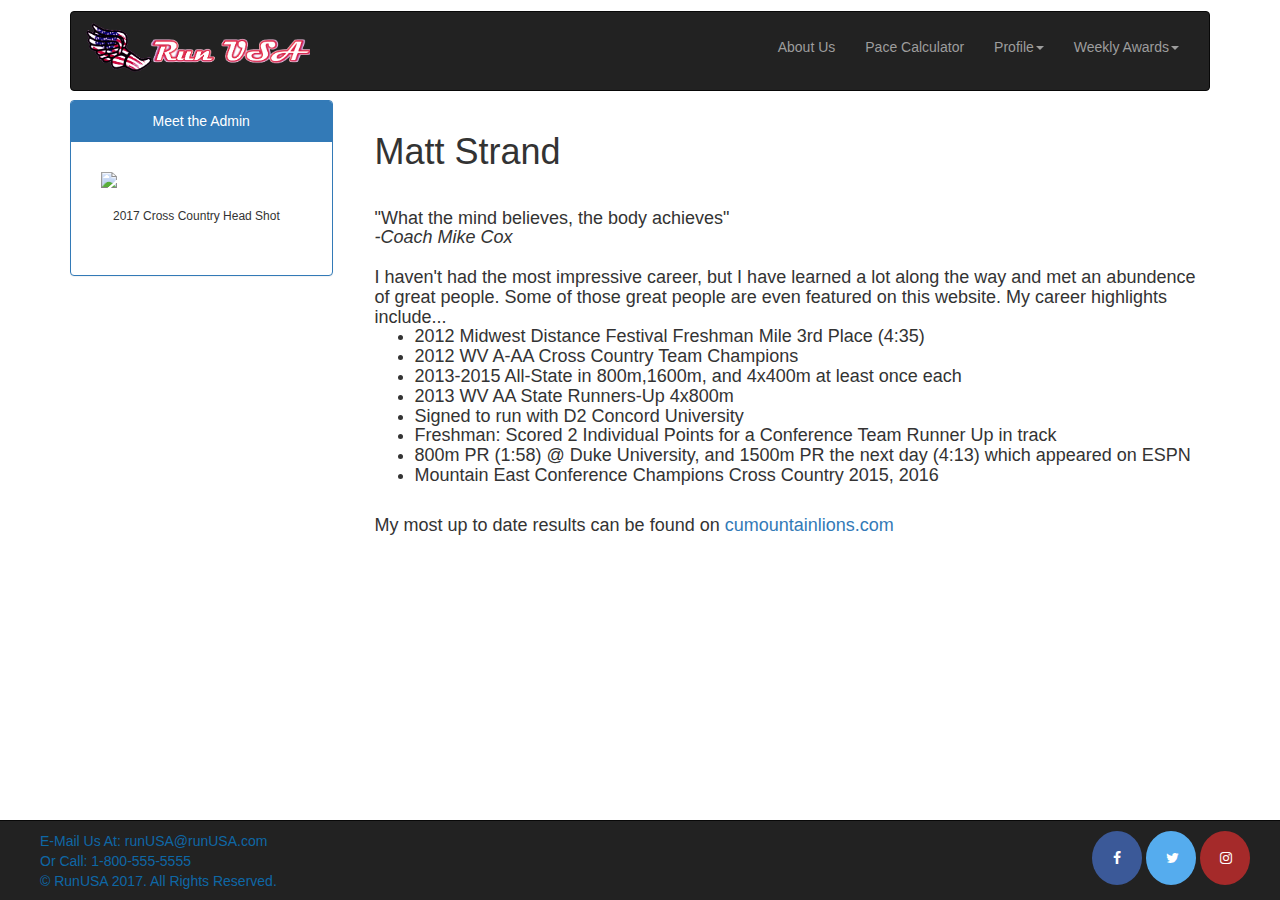
==== aboutUs.html @ 02bf8839 "Add files via upload" ====
<!DOCTYPE html>
<html>
<head>
	<title>Run USA-About Us</title>
	<link rel = "stylesheet" href="BootStrapLearning.css">
	<!-- Latest compiled and minified CSS -->
	<link rel="stylesheet" href="https://maxcdn.bootstrapcdn.com/bootstrap/3.3.7/css/bootstrap.min.css" integrity="sha384-BVYiiSIFeK1dGmJRAkycuHAHRg32OmUcww7on3RYdg4Va+PmSTsz/K68vbdEjh4u" crossorigin="anonymous">
	<link rel="stylesheet" href="https://maxcdn.bootstrapcdn.com/bootstrap/3.3.7/css/bootstrap-theme.min.css" integrity="sha384-rHyoN1iRsVXV4nD0JutlnGaslCJuC7uwjduW9SVrLvRYooPp2bWYgmgJQIXwl/Sp" crossorigin="anonymous">
	<link rel="stylesheet" href="https://cdnjs.cloudflare.com/ajax/libs/font-awesome/4.7.0/css/font-awesome.min.css">
</head>

	<!--DEFAULT NAV BAR FROM BOOTSTRAP-->
	
		<header class = "navbar">
			<div class = "container">
				<nav class="navbar navbar-inverse">
					  <div class="container-fluid">   
					    <div class="navbar-header">	    	
					          <a class="navbar-brand" href="index.html"></a>		
					    </div>

					    <!-- Collect the nav links, forms, and other content for toggling -->
					    <div class="collapse navbar-collapse" id="bs-example-navbar-collapse-1">
					      <ul class="nav navbar-nav navbar-right">
					      	<li><a href="aboutUs.html">About Us</a></li>
					        <li><a href="conversionCalc.html">Pace Calculator</a></li>

					        <li class="dropdown">
						        <a href="#" class="dropdown-toggle" data-toggle="dropdown" role="button" aria-haspopup="true" aria-expanded="false">Profile<span class="caret"></span></a>
						          <ul class="dropdown-menu">
						          	<li><a href="logIn.php">Log In</a></li>
						          	<li role="separator" class="divider"></li>
						          	<li><a href="register.php">Register</a></li>
						          	<li role="separator" class="divider"></li>
						          	<li><a href="profile.php">Profile</a></li>
						          </ul>
						    </li>

					        <li class="dropdown">
						        <a href="#" class="dropdown-toggle" data-toggle="dropdown" role="button" aria-haspopup="true" aria-expanded="false">Weekly Awards<span class="caret"></span></a>
						          <ul class="dropdown-menu">
						          	<li><a href="index.html">Home</a></li>
						          	<li role="separator" class="divider"></li>
						          	<li><a href="athleteAward.html">Athlete of the Week</a></li>
						            <li><a href="coachAward.html">Coach of the Week</a></li>						            
						            <li role="separator" class="divider"></li>
						            <li><a href="pastAthletes.html">Past Athletes</a></li>
						            <li><a href="pastCoaches.html">Past Coaches</a></li>
						          </ul>
						    </li>
					      </ul>
					    </div><!-- /.navbar-collapse -->
					  </div><!-- /.container-fluid -->
				</nav>
			</div>
		</header>
<body>
<!-- MAIN CONTENT-->
<div class = "container">
	<div class="row">
		<div class="col-sm-3">
			<div class="panel panel-primary">
			  	<div class="panel-heading" style = "text-align: center;">Meet the Admin</div>
			  		<div class="panel-body">
			  			<div class = "myPanel">
			    			<div class="panel-body">
			                    <img class="img-responsive" src="http://cumountainlions.com/images/2017/8/17/Matt_Strand.jpg?width=182&height=250&scale=both&bgcolor=872436" class="img-rounded" id="Panel_Image">
			                    <h4 style="font-size: 12px;">2017 Cross Country Head Shot</h4>
			            	</div>
		    			</div>
					</div>
				</div>
			</div>
				<div class="col-sm-9">
					<h1 style="padding-bottom: 5px;">Matt Strand</h1>
					<h3 style="font-size: 18px; padding-bottom: 5px;">"What the mind believes, the body achieves"<br><i> -Coach Mike Cox</i><br><br>
					I haven't had the most impressive career, but I have learned a lot along the way and met an abundence of great people. Some of those great people are even featured on this website. My career highlights include...
					<ul>
						<li>2012 Midwest Distance Festival Freshman Mile 3rd Place (4:35)</li>
						<li>2012 WV A-AA Cross Country Team Champions</li>
						<li>2013-2015 All-State in 800m,1600m, and 4x400m at least once each</li>
						<li>2013 WV AA State Runners-Up 4x800m</li>
						<li>Signed to run with D2 Concord University</li>
						<li>Freshman: Scored 2 Individual Points for a Conference Team Runner Up in track</li>
						<li>800m PR (1:58) @ Duke University, and 1500m PR the next day (4:13) which appeared on ESPN</li>
						<li>Mountain East Conference Champions Cross Country 2015, 2016</li>
					</ul>
					<br>
					My most up to date results can be found on <a href="http://cumountainlions.com/roster.aspx?rp_id=4157&path=mcross">cumountainlions.com</a>
					</h3>
				</div>
		</div>

</div>
</body>


<!-- FOOTER-->
<footer>
	<div class = "container">
		<nav class="navbar navbar-inverse navbar-fixed-bottom">
			<div class="container-fluid">   
			<!-- Collect the nav links, forms, and other content for toggling -->
				
					<ul class="nav navbar-nav navbar-left">
						<div class = "col-sm-12 col-xs-9" style ="color: rgba(0, 153, 255,.6)";">
						    <li>E-Mail Us At: runUSA@runUSA.com</li>
							<li>Or Call: 1-800-555-5555</li>
							<li>&copy RunUSA 2017. All Rights Reserved.</a></li>
						</div>
					</ul>
				
			
		
			<div class="collapse navbar-collapse" id="bs-example-navbar-collapse-1">
				<ul class="nav navbar-nav navbar-right">
					<div class = "col-sm-12 col-xs-9">
						<div class = "social icons">
							<a href="http://www.facebook.com" class="fa fa-facebook" ></a>
							<a href="http://www.twitter.com" class="fa fa-twitter"></a>
							<a href="http://www.instagram.com" class="fa fa-instagram" ></a>
						</div>
				</ul>
			</div>
		</div>
		</div>
	</nav>
		
	
</footer>



<!-- Latest compiled and minified JavaScript FOR BOOTSTRAP -->
<script src="https://ajax.googleapis.com/ajax/libs/jquery/1.12.4/jquery.min.js"></script>
<script src="https://maxcdn.bootstrapcdn.com/bootstrap/3.3.7/js/bootstrap.min.js" integrity="sha384-Tc5IQib027qvyjSMfHjOMaLkfuWVxZxUPnCJA7l2mCWNIpG9mGCD8wGNIcPD7Txa" crossorigin="anonymous"></script>

</html>
---- BootStrapLearning.css ----
/* CSS LEARNING BOOTSTRAP*/

body{
	background: url(https://etusuora.com/wp-content/uploads/2015/05/running.jpg) no-repeat center center fixed; 
	-webkit-background-size: cover;
	-moz-background-size: cover;
	-o-background-size: cover;
	background-size: cover;
}
h1,h2,h3,h4,h5,h6,p {
    background-color: rgba(255,255,255,.9);
    font-weight:bold;
    padding: 12px;
}


input, textarea, button {
  	width : 170px;
 	-webkit-box-sizing: border-box; /* For legacy WebKit based browsers */
    -moz-box-sizing: border-box; /* For legacy (Firefox <29) Gecko based browsers */
    box-sizing: border-box;
    border: solid 1px;
}

select{
	width: 60px;
	border: solid 1px;
}

form {
    margin: 0 auto;
    background: #b2b2b2; 
    padding-bottom: 15px;
    width: 28%;    
}

label{
    color: black;
    display: inline-block;
    margin-left: 18px;
    padding-top: 10px;
    font-size: 14px;
}

output{
    color:black;
    display: inline-block;
    margin-left: 18px;
    font-size: 20px;
}

.results{
    margin-top: 330px;
}

.middle{
    position: absolute;
    top:0;
    bottom: 0;
    left: 0;
    right: 0;
    margin: auto;
    text-align: center;
}

.navbar{
	padding-top: 10px;
	height: 80px;
}

.navbar-brand {
	position: relative;
    background: url(finalUSAlogo3.png) left center;
    background-repeat: no-repeat;
    width: 250px;
    height: 150px;
    left: 15px;
    background-size: contain;
}

.navbar-fixed-bottom{
	position: relative;
	padding: 1rem;
	background-color: #efefef;
	height: 80px;
	padding-right: 15px;
	padding-top: 10px;
}

#profilePic{
    border-radius: 12%;
    border:2px solid #021a40;
    box-shadow: 10px 10px 5px #888888;
}

#footer {
	margin-top: 10px;
 	position: static;/* Updated Property */
	width:100%;
}

#timeConvHM, #timeConvMM, #timeConvSM, #timeConvHKM, #timeConvMKM, #timeConvSKM {
	width: 58px;
}

#distance{
	width: 60px;
}

#notes{
	height: 100px;
	width: 200px;

}






/* Style all font awesome icons */
.fa {
	padding: 20px;
    font-size: 30px;
    width: 50px;
    text-align: center;
    text-decoration: none;
    border-radius: 50%;
}

.fa:hover {
    opacity: 0.7;
}

/* Facebook */
.fa-facebook {
    background: #3B5998;
    color: white;
}

/* Twitter */
.fa-twitter {
    background: #55ACEE;
    color: white;
}

.fa-instagram{
	background: brown;
	color: white;
}
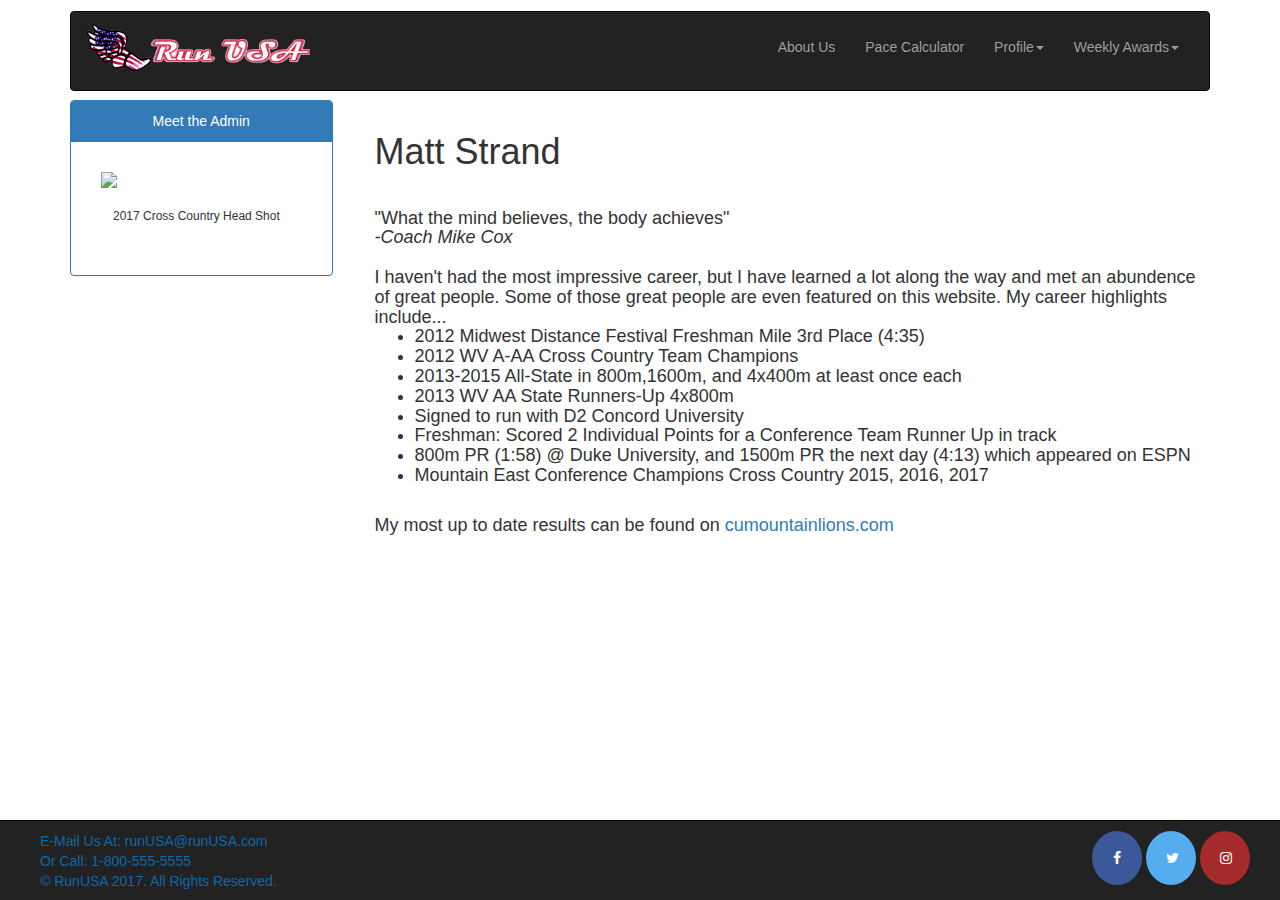
==== commit 03ba0fab: "Add files via upload" ====
--- a/aboutUs.html
+++ b/aboutUs.html
@@ -83,7 +83,7 @@
 						<li>Signed to run with D2 Concord University</li>
 						<li>Freshman: Scored 2 Individual Points for a Conference Team Runner Up in track</li>
 						<li>800m PR (1:58) @ Duke University, and 1500m PR the next day (4:13) which appeared on ESPN</li>
-						<li>Mountain East Conference Champions Cross Country 2015, 2016</li>
+						<li>Mountain East Conference Champions Cross Country 2015, 2016, 2017</li>
 					</ul>
 					<br>
 					My most up to date results can be found on <a href="http://cumountainlions.com/roster.aspx?rp_id=4157&path=mcross">cumountainlions.com</a>
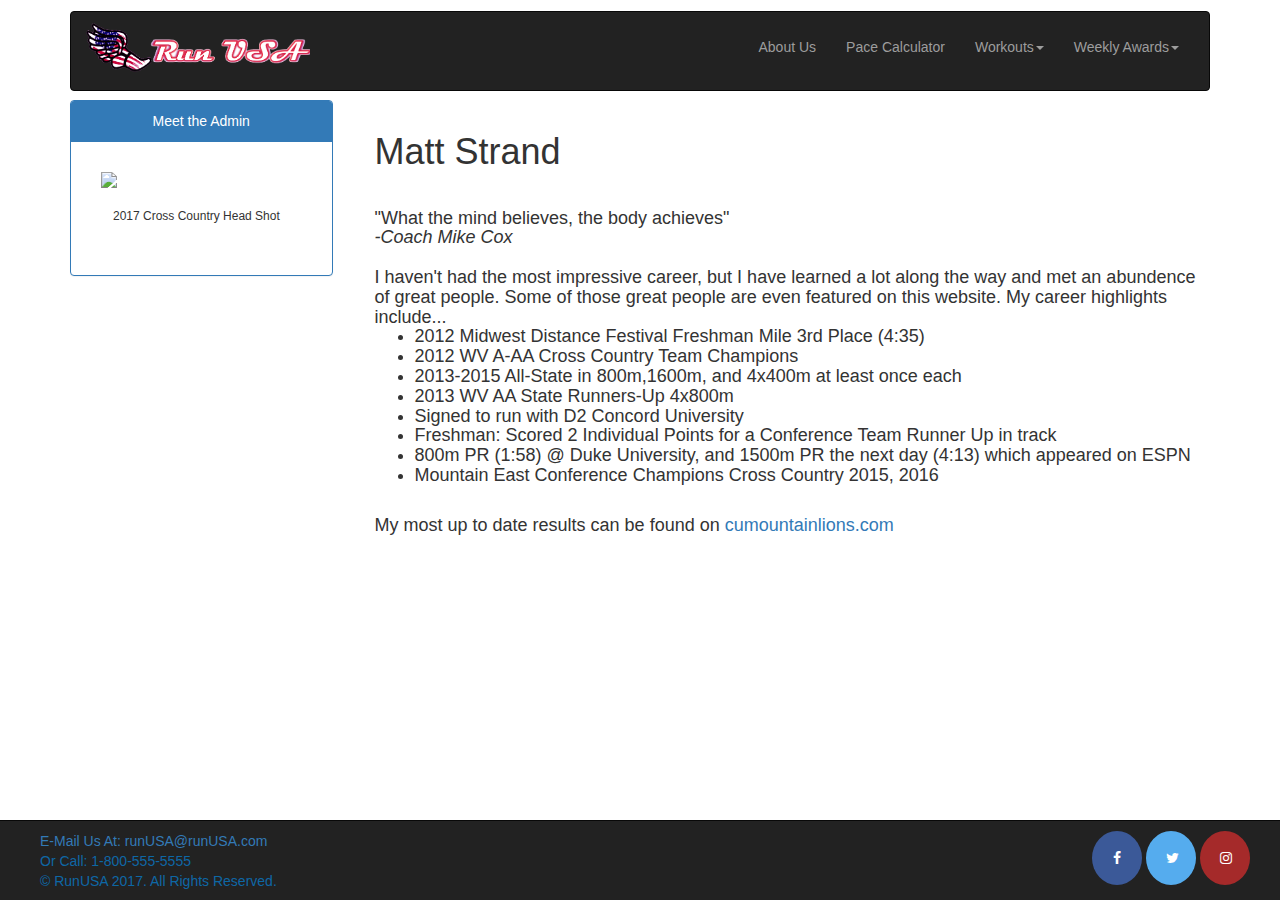
==== commit 796d81d1: "Add files via upload" ====
--- a/aboutUs.html
+++ b/aboutUs.html
@@ -10,7 +10,7 @@
 </head>
 
 	<!--DEFAULT NAV BAR FROM BOOTSTRAP-->
-	
+		
 		<header class = "navbar">
 			<div class = "container">
 				<nav class="navbar navbar-inverse">
@@ -26,13 +26,13 @@
 					        <li><a href="conversionCalc.html">Pace Calculator</a></li>
 
 					        <li class="dropdown">
-						        <a href="#" class="dropdown-toggle" data-toggle="dropdown" role="button" aria-haspopup="true" aria-expanded="false">Profile<span class="caret"></span></a>
+						        <a href="#" class="dropdown-toggle" data-toggle="dropdown" role="button" aria-haspopup="true" aria-expanded="false">Workouts<span class="caret"></span></a>
 						          <ul class="dropdown-menu">
-						          	<li><a href="logIn.php">Log In</a></li>
+						          	<li><a href="sprints.html">Sprints</a></li>
+						          	<li><a href="midDistance.html">Middle Distance</a></li>
+						          	<li><a href="longDistance.html">Long Distance</a></li>
 						          	<li role="separator" class="divider"></li>
-						          	<li><a href="register.php">Register</a></li>
-						          	<li role="separator" class="divider"></li>
-						          	<li><a href="profile.php">Profile</a></li>
+						          	<li><a href="authors.html">Meet the Authors</a></li>
 						          </ul>
 						    </li>
 
@@ -83,7 +83,7 @@
 						<li>Signed to run with D2 Concord University</li>
 						<li>Freshman: Scored 2 Individual Points for a Conference Team Runner Up in track</li>
 						<li>800m PR (1:58) @ Duke University, and 1500m PR the next day (4:13) which appeared on ESPN</li>
-						<li>Mountain East Conference Champions Cross Country 2015, 2016, 2017</li>
+						<li>Mountain East Conference Champions Cross Country 2015, 2016</li>
 					</ul>
 					<br>
 					My most up to date results can be found on <a href="http://cumountainlions.com/roster.aspx?rp_id=4157&path=mcross">cumountainlions.com</a>
@@ -104,7 +104,7 @@
 				
 					<ul class="nav navbar-nav navbar-left">
 						<div class = "col-sm-12 col-xs-9" style ="color: rgba(0, 153, 255,.6)";">
-						    <li>E-Mail Us At: runUSA@runUSA.com</li>
+						    <li><a href = "mailto: runUSA@runUSA.com">E-Mail Us At: runUSA@runUSA.com</a></li>
 							<li>Or Call: 1-800-555-5555</li>
 							<li>&copy RunUSA 2017. All Rights Reserved.</a></li>
 						</div>
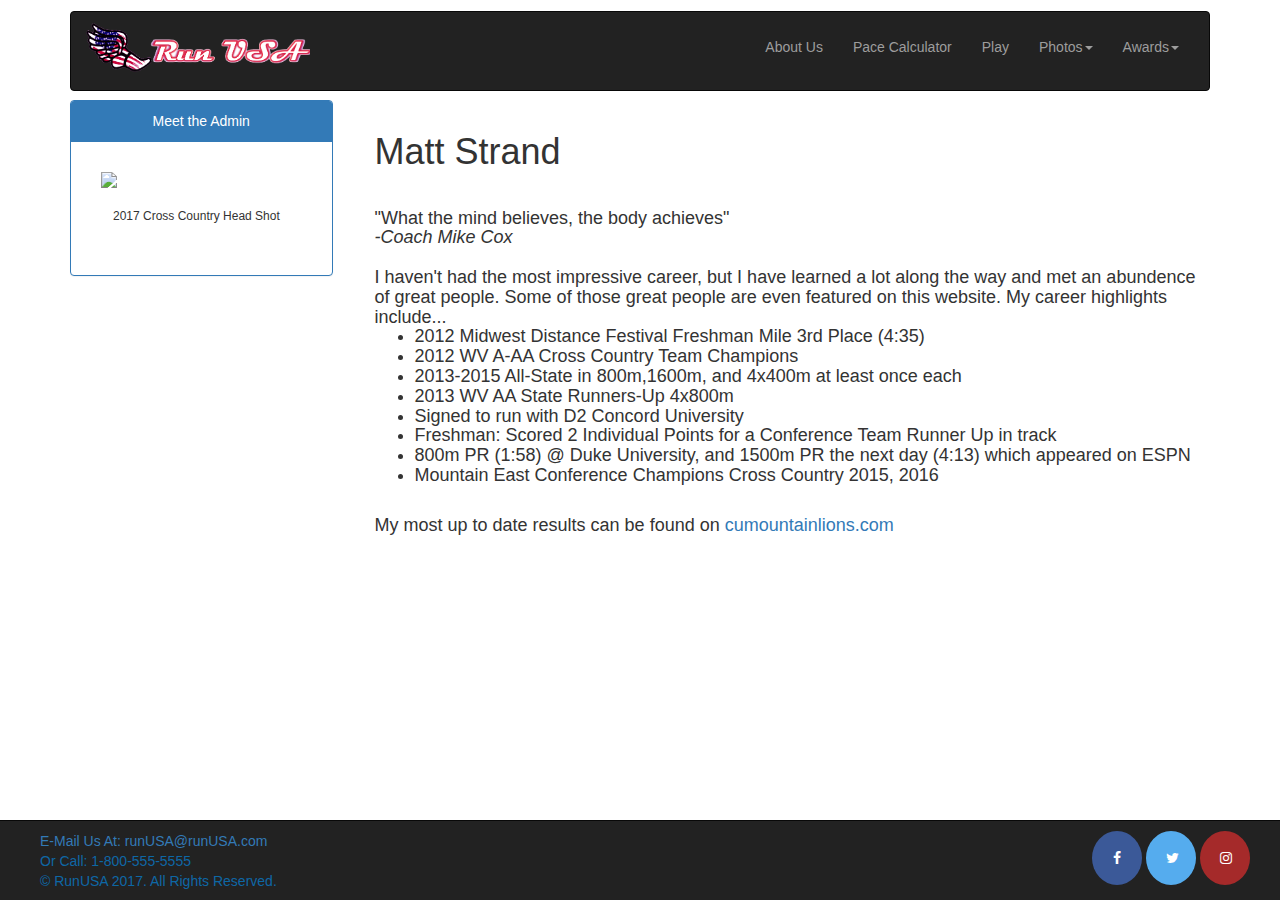
==== commit 3db9f347: "Add files via upload" ====
--- a/aboutUs.html
+++ b/aboutUs.html
@@ -24,20 +24,17 @@
 					      <ul class="nav navbar-nav navbar-right">
 					      	<li><a href="aboutUs.html">About Us</a></li>
 					        <li><a href="conversionCalc.html">Pace Calculator</a></li>
-
-					        <li class="dropdown">
-						        <a href="#" class="dropdown-toggle" data-toggle="dropdown" role="button" aria-haspopup="true" aria-expanded="false">Workouts<span class="caret"></span></a>
+					        <li><a href="runGame.html">Play</a></li>
+						    </li>
+						    <li class="dropdown">
+						        <a href="#" class="dropdown-toggle" data-toggle="dropdown" role="button" aria-haspopup="true" aria-expanded="false">Photos<span class="caret"></span></a>
 						          <ul class="dropdown-menu">
-						          	<li><a href="sprints.html">Sprints</a></li>
-						          	<li><a href="midDistance.html">Middle Distance</a></li>
-						          	<li><a href="longDistance.html">Long Distance</a></li>
-						          	<li role="separator" class="divider"></li>
-						          	<li><a href="authors.html">Meet the Authors</a></li>
+						          	<li><a href="nyMarathonPG.html">New York Marathon 2017</a></li>
+						          	<li><a href="foamGlow.html">Foam Glow Run</a></li>
 						          </ul>
 						    </li>
-
 					        <li class="dropdown">
-						        <a href="#" class="dropdown-toggle" data-toggle="dropdown" role="button" aria-haspopup="true" aria-expanded="false">Weekly Awards<span class="caret"></span></a>
+						        <a href="#" class="dropdown-toggle" data-toggle="dropdown" role="button" aria-haspopup="true" aria-expanded="false">Awards<span class="caret"></span></a>
 						          <ul class="dropdown-menu">
 						          	<li><a href="index.html">Home</a></li>
 						          	<li role="separator" class="divider"></li>
--- a/BootStrapLearning.css
+++ b/BootStrapLearning.css
@@ -48,6 +48,7 @@
     margin-left: 18px;
     font-size: 20px;
 }
+
 
 .results{
     margin-top: 330px;
@@ -114,7 +115,19 @@
 }
 
 
+.hide-bullets {
+    list-style:none;
+    margin-left: -40px;
+    margin-top:20px;
+}
 
+.thumbnail {
+    padding: 0;
+}
+
+.carousel-inner>.item>img, .carousel-inner>.item>a>img {
+    width: 100%;
+}
 
 
 
